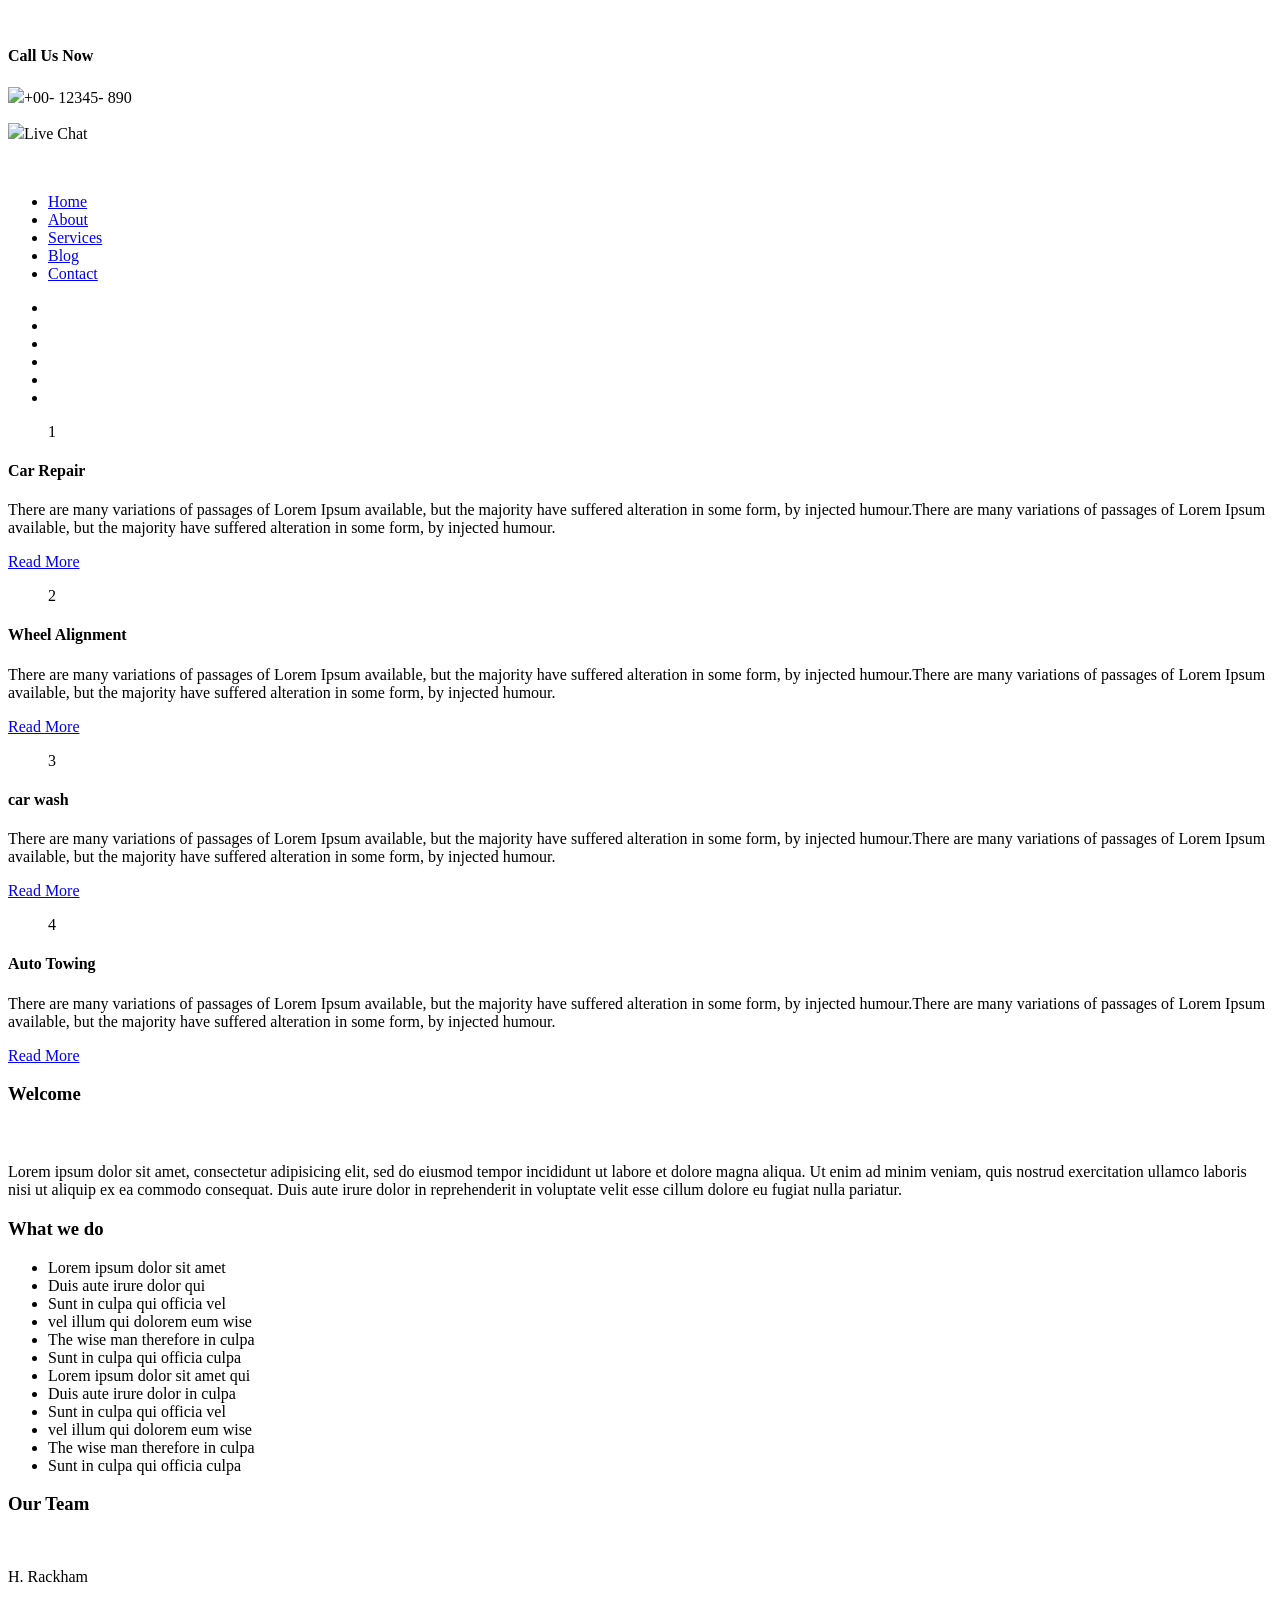
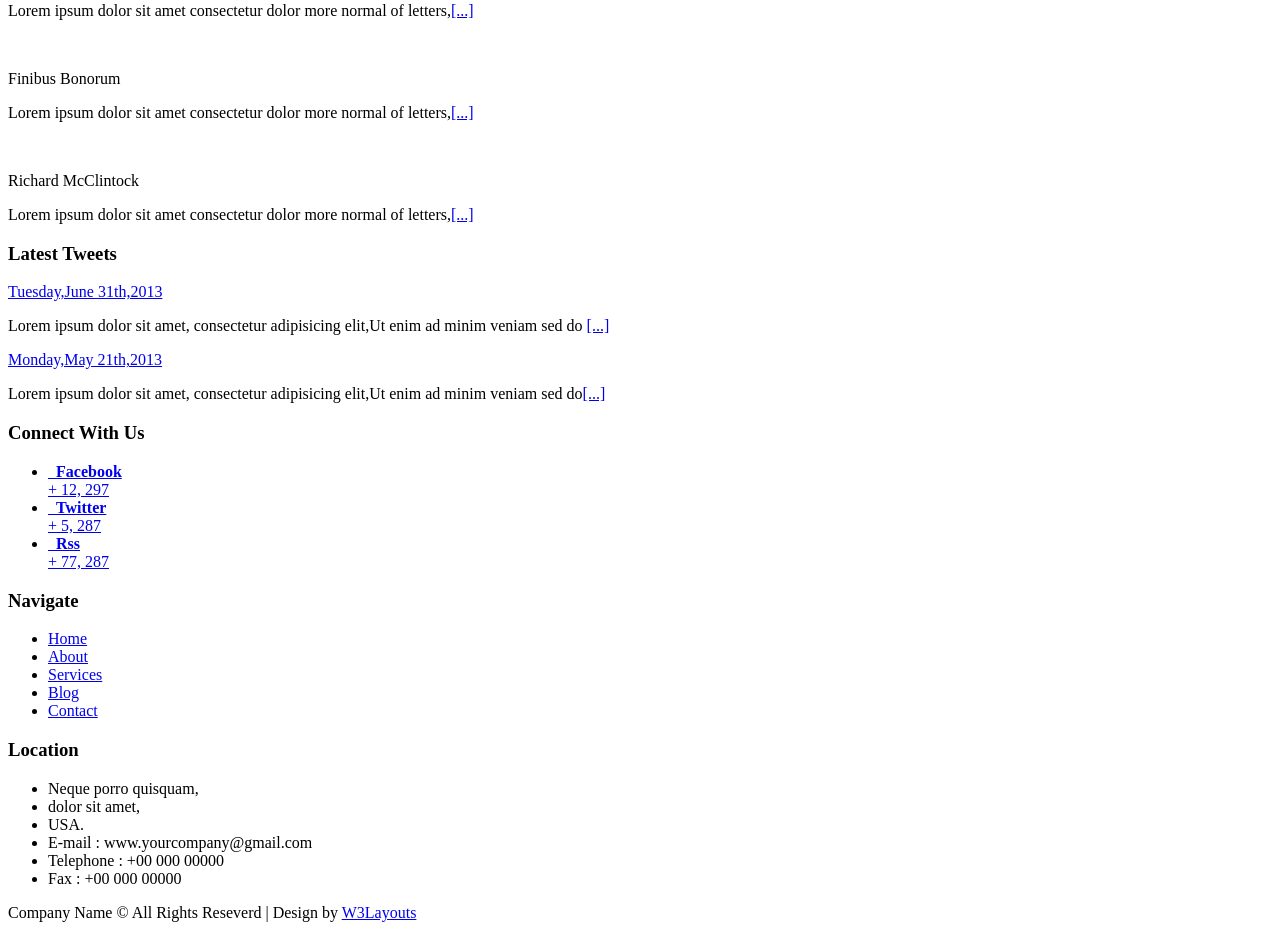
==== smartphone/index.html @ 4da195be "primeiro commit, código html" ====
<!--A Design by W3layouts
Author: W3layout
Author URL: http://w3layouts.com
License: Creative Commons Attribution 3.0 Unported
License URL: http://creativecommons.org/licenses/by/3.0/
-->
<!DOCTYPE HTML>
<html>
<head>
<title>Car Clinic for Iphone, Android and Smartphone Website Templates | Home :: w3layouts</title>
<meta http-equiv="Content-Type" content="text/html; charset=utf-8" />
<meta name="viewport" content="width=device-width, initial-scale=1, maximum-scale=1">
<script type="application/x-javascript"> addEventListener("load", function() { setTimeout(hideURLbar, 0); }, false); function hideURLbar(){ window.scrollTo(0,1); } </script>
<meta name="keywords" content="Car Clinic Iphone web template, Andriod web template, Smartphone web template, free webdesigns for Nokia, Samsung, LG, SonyErricsson, Motorola web design" />
<link href="smartphone/css/style.css" rel="stylesheet" type="text/css" media="all"/>
<link rel="stylesheet" href="smartphone/css/slider.css" type="text/css" media="screen" />
<script type="text/javascript" src="smartphone/js/jquery-1.9.0.min.js"></script>
<script type="text/javascript" src="smartphone/js/jquery.nivo.slider.js"></script>
<!----- Scroll top --------->
<script type="text/javascript" src="smartphone/js/move-top.js"></script>
<script type="text/javascript" src="smartphone/js/easing.js"></script>
<!-----End  Scroll top --------->
 <script type="text/javascript">
    $(window).load(function() {
        $('#slider').nivoSlider();
    });
    </script>
</head>
<body>
  <div class="header">  	
		 <div class="header_top">
		 	 <div class="wrap">
		 			<div class="logo">
		 				<a href="index.html"><img src="smartphone/images/logo.png" alt="" /></a>
					</div>
					<div class="dail">
						<h4>Call Us Now</h4>
						<p><img src="smartphone/images/mobile.png">+00- 12345- 890</p>
						<p><img src="smartphone/images/chat.png">Live Chat</p>
					</div>
					<div class="clear"></div>
					</div>	
		     </div>				
			    	<!--- Slider --->				
     <div class="slider">
      <div class="slider-wrapper theme-default">
            <div id="slider" class="nivoSlider">
                <img src="smartphone/images/1.jpg" data-thumb="smartphone/images/1.jpg" alt="" />
                <img src="smartphone/images/2.jpg" data-thumb="smartphone/images/2.jpg" alt="" />
                <img src="smartphone/images/3.jpg" data-thumb="smartphone/images/3.jpg" alt="" />
                <img src="smartphone/images/4.jpg" data-thumb="smartphone/images/4.jpg" alt="" />
            </div>
        </div>
   </div>
			     <!--- End Slider --->
		   <div class="header-bottom">
	    	<div class="wrap">
		     <div class="menu">
					    <ul>
							<li class="active"><a href="index.html">Home</a></li>
							<li><a href="about.html">About</a></li>
							<li><a href="services.html">Services</a></li>
							<li><a href="blog.html">Blog</a></li>
							<li><a href="contact.html">Contact</a></li>
							<div class="clear"></div>
						</ul>
					</div>
		        <div class="social-icons">						
		                <ul>
		                    <li><a class="facebook" href="#" target="_blank"> </a></li>
		                    <li><a class="twitter" href="#" target="_blank"></a></li>
		                    <li><a class="googleplus" href="#" target="_blank"></a></li>
		                    <li><a class="pinterest" href="#" target="_blank"></a></li>
		                    <li><a class="dribbble" href="#" target="_blank"></a></li>
		                    <li><a class="vimeo" href="#" target="_blank"></a></li>
		                    <div class="clear"></div>
		                </ul>
		 		    </div>
		 		    <div class="clear"></div>
		 		     </div>
               </div>
		  </div>
		
   <div class="wrap">
   	 <div class="main">
	    <div class="content">
	    	<div class="content_top">
	    	  <div class="section group">
				<div class="col_1_of_4 span_1_of_4">
					<div class="num-heading">
				       <div class="number">
							<figure><span>1</span></figure>
					    </div>
					       		<div class="heading">								
									<h4>Car Repair</h4>
							     </div>
							 <div class="clear"></div>
						</div> 
						    <div class="heading-desc">	
							     	<p>There are many variations of passages of Lorem Ipsum available, but the majority have suffered alteration in some form, by injected humour.There are many variations of passages of Lorem Ipsum available, but the majority have suffered alteration in some form, by injected humour.</p>
					       		        <a href="#" class="button button-icon button-icon-demo">Read More</a>
					       		</div>	
				 </div>
				<div class="col_1_of_4 span_1_of_4">
					<div class="num-heading">
				       <div class="number">
							<figure><span>2</span></figure>
					    </div>
					       		<div class="heading">								
									<h4>Wheel Alignment</h4>
							     </div>
							 <div class="clear"></div>
						</div> 
						    <div class="heading-desc">	
							     	<p>There are many variations of passages of Lorem Ipsum available, but the majority have suffered alteration in some form, by injected humour.There are many variations of passages of Lorem Ipsum available, but the majority have suffered alteration in some form, by injected humour.</p>					       		
					       		<a href="#" class="button button-icon button-icon-demo">Read More</a>
					       		</div>					
				</div>
				<div class="col_1_of_4 span_1_of_4">
					<div class="num-heading">
				       <div class="number">
							<figure><span>3</span></figure>
					    </div>
					       		<div class="heading">								
									<h4>car wash</h4>
							     </div>
							 <div class="clear"></div>
						</div> 
						    <div class="heading-desc">	
							     	<p>There are many variations of passages of Lorem Ipsum available, but the majority have suffered alteration in some form, by injected humour.There are many variations of passages of Lorem Ipsum available, but the majority have suffered alteration in some form, by injected humour.</p>
					       		<a href="#" class="button button-icon button-icon-demo">Read More</a>
					       		</div>					
				</div>
				<div class="col_1_of_4 span_1_of_4">
					<div class="num-heading">
				       <div class="number">
							<figure><span>4</span></figure>
					    </div>
					       		<div class="heading">								
									<h4>Auto Towing</h4>
							     </div>
							 <div class="clear"></div>
						</div> 
						    <div class="heading-desc">	
							     	<p>There are many variations of passages of Lorem Ipsum available, but the majority have suffered alteration in some form, by injected humour.There are many variations of passages of Lorem Ipsum available, but the majority have suffered alteration in some form, by injected humour.</p>
					       		<a href="#" class="button button-icon button-icon-demo">Read More</a>
					       		</div>
				    </div>
			   </div>
	    	</div>	
	    	   <div class="content-bottom">
		    	   	<div class="section group">
		    	   		<div class="col_1_of_3 span_1_of_3">
						<h3>Welcome</h3>
						<img src="smartphone/images/welcome.jpg" alt=""/>
						<p style="padding-top:5px;">Lorem ipsum dolor sit amet, consectetur adipisicing elit, sed do eiusmod tempor incididunt ut labore et dolore magna aliqua. Ut enim ad minim veniam, quis nostrud exercitation ullamco laboris nisi ut aliquip ex ea commodo consequat. Duis aute irure dolor in reprehenderit in voluptate velit esse cillum dolore eu fugiat nulla pariatur.</p>
					</div>
						<div class="col_1_of_3 span_1_of_3">
							<h3>What we do</h3>
							   <ul>
		  						<li>Lorem ipsum dolor sit amet</li>
		  						<li>Duis aute irure dolor qui</li>
		  						<li>Sunt in culpa qui officia vel</li>
		  						<li>vel illum qui dolorem eum wise</li>
		  						<li>The wise man therefore in culpa</li>
		  						<li>Sunt in culpa qui officia culpa</li>
		  						<li>Lorem ipsum dolor sit amet qui</li>
		  						<li>Duis aute irure dolor in culpa</li>
		  						<li>Sunt in culpa qui officia vel</li>
		  						<li>vel illum qui dolorem eum wise</li>
		  						<li>The wise man therefore in culpa</li>
		  						<li>Sunt in culpa qui officia culpa</li>
		  			        </ul>
						</div>					
						<div class="col_1_of_3 span_1_of_3">
							<h3>Our Team</h3>
							<div class="post-grid">
								<img src="smartphone/images/team-1.jpg" alt="" />
								<p><span> H. Rackham</span></p>
									<p>Lorem ipsum dolor sit amet consectetur dolor more normal of letters,<a href="#">[...]</a></p>
								<div class="clear"> </div>
					 		 </div>
					 		 <div class="post-grid">
								<img src="smartphone/images/team-2.jpg"  alt="" />
								<p><span>Finibus Bonorum</span></p>
									<p>Lorem ipsum dolor sit amet consectetur dolor more normal of letters,<a href="#">[...]</a></p>
								<div class="clear"> </div>
					 		 </div>
					 		 <div class="post-grid">
								<img src="smartphone/images/team-3.jpg" alt="" />
								<p><span>Richard McClintock</span></p>
									<p>Lorem ipsum dolor sit amet consectetur dolor more normal of letters,<a href="#">[...]</a></p>
								<div class="clear"> </div>
					 		 </div>
						</div>
				  </div>
			   </div>
		    </div>
		</div> 
		</div>  
   <div class="footer">
   	 <div class="wrap">
   	 <div class="footer_grides">
	     <div class="section group">
				<div class="col_1_of_4 span_1_of_4">
					<h3>Latest Tweets</h3>
						<div class="post">
				    		<p><span><a href="#">Tuesday,June 31th,2013</a></span></p>
				    		<p>Lorem ipsum dolor sit amet, consectetur adipisicing elit,Ut enim ad minim veniam sed do <span><a href="#">[...]</a></span></p>
				       </div>
				       <div class="post">
				    		<p><span><a href="#">Monday,May 21th,2013</a></span></p>
				    		<p>Lorem ipsum dolor sit amet, consectetur adipisicing elit,Ut enim ad minim veniam sed do<span><a href="#">[...]</a></span></p>
				       </div>
				</div>
				<div class="col_1_of_4 span_1_of_4">
					<h3>Connect With Us</h3>
					<div class="social_icons">
                	<ul>
                    	<li><a href="#" class="facebook">
                        	<span class="icon"> &nbsp;</span> <span class="inner"><strong>Facebook</strong> <br>+ 12, 297</span>
                        </a></li>
                        <li><a href="#" class="twitter">
                        	<span class="icon"> &nbsp;</span> <span class="inner"><strong>Twitter</strong> <br>+ 5, 287</span>
                        </a></li>
                         <li><a href="#" class="rss">
                        	<span class="icon"> &nbsp;</span> <span class="inner"><strong>Rss</strong> <br>+ 77, 287</span>
                        </a></li>
                    </ul>
                </div>
				</div>
				<div class="col_1_of_4 span_1_of_4">
					<h3>Navigate</h3>
					          <ul>
						           <li><a href="index.html">Home</a></li>
						     		<li><a href="about.html">About</a></li>						     			
						     		<li><a href="services.html">Services</a></li>
						     		<li><a href="blog.html">Blog</a></li>						     		
						     		<li><a href="contact.html">Contact</a></li>
						   	   </ul>
				</div>
				<div class="col_1_of_4 span_1_of_4">
					<h3>Location</h3>
					      <ul>
						  	  <li>Neque porro quisquam,</li>
						  	  <li>dolor sit amet,</li>
						  	   <li>USA.</li>
						  	 <li><span>E-mail :</span> www.yourcompany@gmail.com</li>
						  	 <li><span>Telephone :</span> +00 000 00000</li>
						  	 <li><span>Fax :</span> +00 000 00000</li>
						  </ul>
				</div>
			</div>
	    </div>
  </div>
		 <div class="copy_right">
		 	 <div class="wrap">
				<p>Company Name © All Rights Reseverd | Design by  <a href="http://w3layouts.com">W3Layouts</a></p>
			 </div>
		</div>	
		<!------------ scroll Top ------------>
	 <script type="text/javascript">
		$(document).ready(function() {
			/*
			var defaults = {
	  			containerID: 'toTop', // fading element id
				containerHoverID: 'toTopHover', // fading element hover id
				scrollSpeed: 1200,
				easingType: 'linear' 
	 		};
			*/
			
			$().UItoTop({ easingType: 'easeOutQuart' });
			
		});
	</script>
    <a href="#" id="toTop"><span id="toTopHover"> </span></a>
	<!------------ End scroll Top ------------>
  </div>  
</body>
</html>
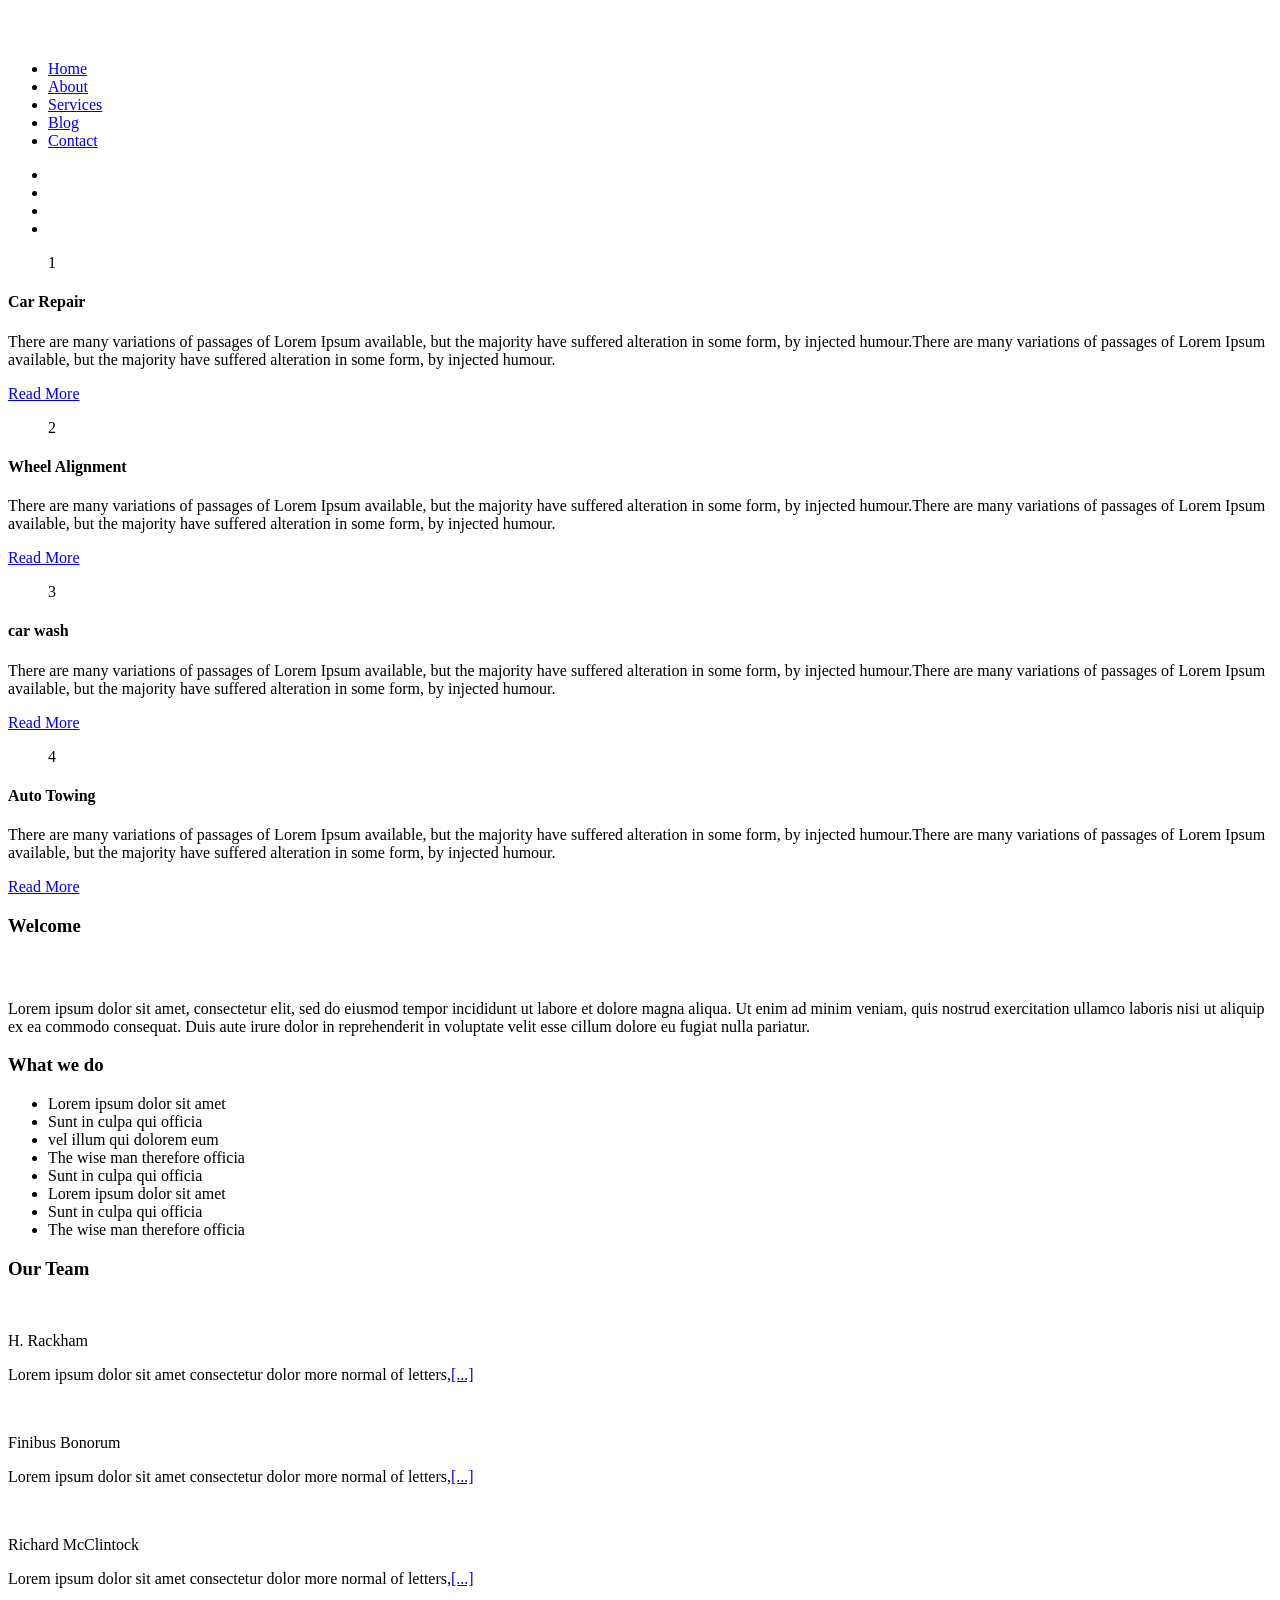
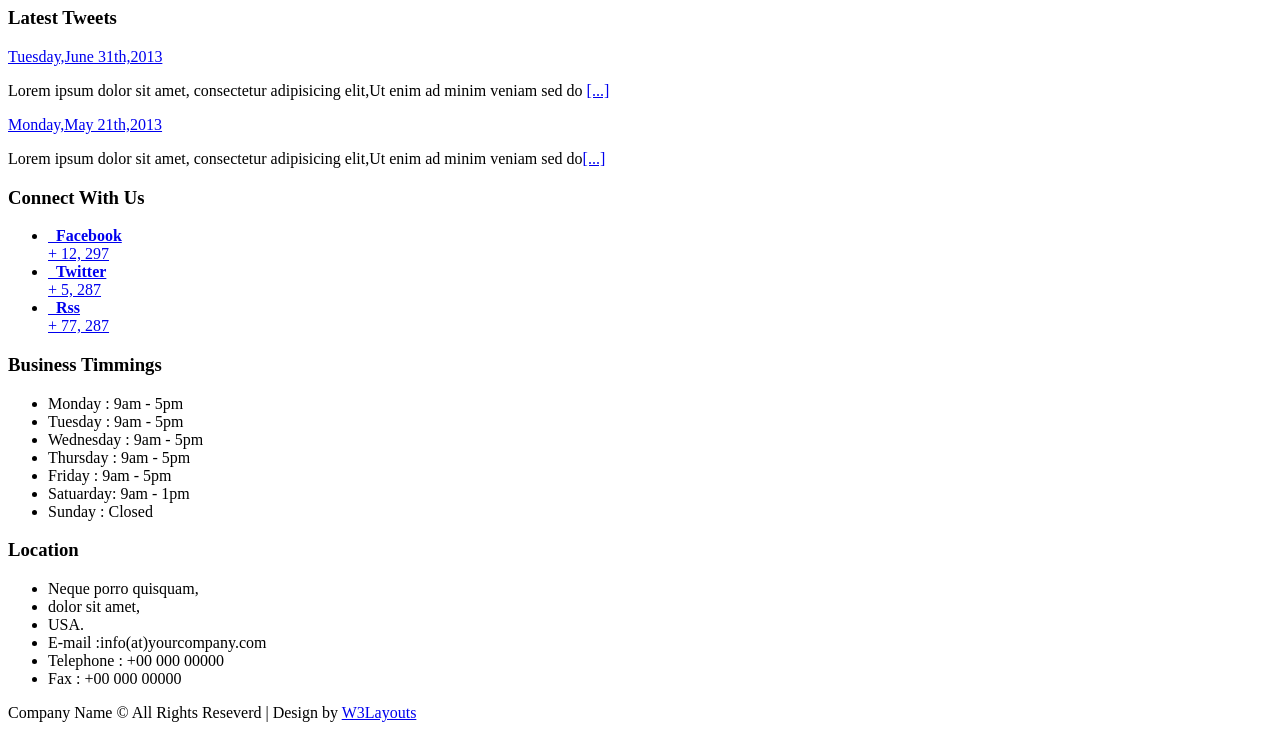
==== commit 0a79e14a: "alteração layout código html" ====
--- a/smartphone/index.html
+++ b/smartphone/index.html
@@ -7,19 +7,15 @@
 <!DOCTYPE HTML>
 <html>
 <head>
-<title>Car Clinic for Iphone, Android and Smartphone Website Templates | Home :: w3layouts</title>
-<meta http-equiv="Content-Type" content="text/html; charset=utf-8" />
-<meta name="viewport" content="width=device-width, initial-scale=1, maximum-scale=1">
-<script type="application/x-javascript"> addEventListener("load", function() { setTimeout(hideURLbar, 0); }, false); function hideURLbar(){ window.scrollTo(0,1); } </script>
-<meta name="keywords" content="Car Clinic Iphone web template, Andriod web template, Smartphone web template, free webdesigns for Nokia, Samsung, LG, SonyErricsson, Motorola web design" />
+<title>Car Garage for Iphone, Android and Smartphone Website Templates | Home :: w3layouts</title>
+  <meta http-equiv="Content-Type" content="text/html; charset=utf-8" />
+  <meta name="viewport" content="width=device-width, initial-scale=1, maximum-scale=1">
+  <script type="application/x-javascript"> addEventListener("load", function() { setTimeout(hideURLbar, 0); }, false); function hideURLbar(){ window.scrollTo(0,1); } </script>
+  <meta name="keywords" content="Car Garage Iphone web template, Andriod web template, Smartphone web template, free webdesigns for Nokia, Samsung, LG, SonyErricsson, Motorola web design" />
 <link href="smartphone/css/style.css" rel="stylesheet" type="text/css" media="all"/>
 <link rel="stylesheet" href="smartphone/css/slider.css" type="text/css" media="screen" />
 <script type="text/javascript" src="smartphone/js/jquery-1.9.0.min.js"></script>
 <script type="text/javascript" src="smartphone/js/jquery.nivo.slider.js"></script>
-<!----- Scroll top --------->
-<script type="text/javascript" src="smartphone/js/move-top.js"></script>
-<script type="text/javascript" src="smartphone/js/easing.js"></script>
-<!-----End  Scroll top --------->
  <script type="text/javascript">
     $(window).load(function() {
         $('#slider').nivoSlider();
@@ -27,149 +23,135 @@
     </script>
 </head>
 <body>
-  <div class="header">  	
-		 <div class="header_top">
-		 	 <div class="wrap">
-		 			<div class="logo">
-		 				<a href="index.html"><img src="smartphone/images/logo.png" alt="" /></a>
-					</div>
-					<div class="dail">
-						<h4>Call Us Now</h4>
-						<p><img src="smartphone/images/mobile.png">+00- 12345- 890</p>
-						<p><img src="smartphone/images/chat.png">Live Chat</p>
-					</div>
-					<div class="clear"></div>
-					</div>	
-		     </div>				
-			    	<!--- Slider --->				
-     <div class="slider">
-      <div class="slider-wrapper theme-default">
-            <div id="slider" class="nivoSlider">
-                <img src="smartphone/images/1.jpg" data-thumb="smartphone/images/1.jpg" alt="" />
-                <img src="smartphone/images/2.jpg" data-thumb="smartphone/images/2.jpg" alt="" />
-                <img src="smartphone/images/3.jpg" data-thumb="smartphone/images/3.jpg" alt="" />
-                <img src="smartphone/images/4.jpg" data-thumb="smartphone/images/4.jpg" alt="" />
-            </div>
-        </div>
-   </div>
+  <div class="wrap">
+  	 <div class="header">  	
+		 		<!--- Slider --->				
+				     <div class="slider">
+				      <div class="slider-wrapper theme-default">
+				            <div id="slider" class="nivoSlider">
+				                <img src="smartphone/images/1.jpg" data-thumb="smartphone/images/1.jpg" alt="" />
+				                <img src="smartphone/images/4.jpg" data-thumb="smartphone/images/2.jpg" alt="" />
+				                <img src="smartphone/images/3.jpg" data-thumb="smartphone/images/3.jpg" alt="" />
+				                <img src="smartphone/images/2.jpg" data-thumb="smartphone/images/4.jpg" alt="" />
+				            </div>
+				        </div>
+				          <div class="header_desc">
+				 			 <div class="logo">
+				 				<a href="index.html"><img src="smartphone/images/logo.png" alt="" /></a>
+							 </div>							
+		     		    </div>
+				   </div>
 			     <!--- End Slider --->
-		   <div class="header-bottom">
-	    	<div class="wrap">
-		     <div class="menu">
-					    <ul>
-							<li class="active"><a href="index.html">Home</a></li>
-							<li><a href="about.html">About</a></li>
-							<li><a href="services.html">Services</a></li>
-							<li><a href="blog.html">Blog</a></li>
-							<li><a href="contact.html">Contact</a></li>
-							<div class="clear"></div>
-						</ul>
-					</div>
-		        <div class="social-icons">						
+			 <div class="header-bottom">
+	          <nav class="nav">	        	
+	    	    <a href="#" id="w3-menu-trigger"> </a>
+	                  <ul class="nav-list">
+	            	        <li class="nav-item"><a class="active" href="index.html">Home</a></li>
+							<li class="nav-item"><a href="about.html">About</a></li>
+							<li class="nav-item"><a href="services.html">Services</a></li>
+							<li class="nav-item"><a href="blog.html">Blog</a></li>
+							<li class="nav-item"><a href="contact.html">Contact</a></li>
+	                 </ul>
+	             </nav>
+	               <div class="social-icons">						
 		                <ul>
 		                    <li><a class="facebook" href="#" target="_blank"> </a></li>
 		                    <li><a class="twitter" href="#" target="_blank"></a></li>
 		                    <li><a class="googleplus" href="#" target="_blank"></a></li>
-		                    <li><a class="pinterest" href="#" target="_blank"></a></li>
-		                    <li><a class="dribbble" href="#" target="_blank"></a></li>
-		                    <li><a class="vimeo" href="#" target="_blank"></a></li>
+		                    <li><a class="rss" href="#" target="_blank"></a></li>
 		                    <div class="clear"></div>
 		                </ul>
 		 		    </div>
-		 		    <div class="clear"></div>
-		 		     </div>
-               </div>
-		  </div>
-		
+	             <div class="clear"> </div>
+	          <script src="smartphone/js/responsive.menu.js"></script>
+          </div>								
+		</div>
+	</div>
    <div class="wrap">
    	 <div class="main">
 	    <div class="content">
 	    	<div class="content_top">
-	    	  <div class="section group">
-				<div class="col_1_of_4 span_1_of_4">
-					<div class="num-heading">
-				       <div class="number">
-							<figure><span>1</span></figure>
-					    </div>
-					       		<div class="heading">								
-									<h4>Car Repair</h4>
-							     </div>
-							 <div class="clear"></div>
-						</div> 
-						    <div class="heading-desc">	
-							     	<p>There are many variations of passages of Lorem Ipsum available, but the majority have suffered alteration in some form, by injected humour.There are many variations of passages of Lorem Ipsum available, but the majority have suffered alteration in some form, by injected humour.</p>
-					       		        <a href="#" class="button button-icon button-icon-demo">Read More</a>
-					       		</div>	
-				 </div>
-				<div class="col_1_of_4 span_1_of_4">
-					<div class="num-heading">
-				       <div class="number">
-							<figure><span>2</span></figure>
-					    </div>
-					       		<div class="heading">								
-									<h4>Wheel Alignment</h4>
-							     </div>
-							 <div class="clear"></div>
-						</div> 
-						    <div class="heading-desc">	
-							     	<p>There are many variations of passages of Lorem Ipsum available, but the majority have suffered alteration in some form, by injected humour.There are many variations of passages of Lorem Ipsum available, but the majority have suffered alteration in some form, by injected humour.</p>					       		
-					       		<a href="#" class="button button-icon button-icon-demo">Read More</a>
-					       		</div>					
-				</div>
-				<div class="col_1_of_4 span_1_of_4">
+	    	     <div class="section group">
+					   <div class="col_1_of_4 span_1_of_4">
+						  <div class="num-heading">
+					         <div class="number">
+								<figure><span>1</span></figure>
+						     </div>
+						     <div class="heading">								
+								<h4>Car Repair</h4>
+							 </div>
+							<div class="clear"></div>
+							</div> 
+							    <div class="heading-desc">	
+								     <p>There are many variations of passages of Lorem Ipsum available, but the majority have suffered alteration in some form, by injected humour.There are many variations of passages of Lorem Ipsum available, but the majority have suffered alteration in some form, by injected humour.</p>
+						       		 <a href="#" class="button">Read More</a>
+						       	</div>	
+					  </div>
+						 <div class="col_1_of_4 span_1_of_4">
+							<div class="num-heading">
+						       <div class="number">
+									<figure><span>2</span></figure>
+							    </div>
+							    <div class="heading">								
+								  <h4>Wheel Alignment</h4>
+							    </div>
+							    <div class="clear"></div>
+								</div> 
+								<div class="heading-desc">	
+									<p>There are many variations of passages of Lorem Ipsum available, but the majority have suffered alteration in some form, by injected humour.There are many variations of passages of Lorem Ipsum available, but the majority have suffered alteration in some form, by injected humour.</p>					       		
+							         <a href="#" class="button">Read More</a>
+							   </div>					
+						 </div>
+				 <div class="col_1_of_4 span_1_of_4">
 					<div class="num-heading">
 				       <div class="number">
 							<figure><span>3</span></figure>
 					    </div>
-					       		<div class="heading">								
-									<h4>car wash</h4>
-							     </div>
-							 <div class="clear"></div>
+					    <div class="heading">								
+							<h4>car wash</h4>
+						</div>
+					    <div class="clear"></div>
 						</div> 
-						    <div class="heading-desc">	
-							     	<p>There are many variations of passages of Lorem Ipsum available, but the majority have suffered alteration in some form, by injected humour.There are many variations of passages of Lorem Ipsum available, but the majority have suffered alteration in some form, by injected humour.</p>
-					       		<a href="#" class="button button-icon button-icon-demo">Read More</a>
-					       		</div>					
-				</div>
-				<div class="col_1_of_4 span_1_of_4">
-					<div class="num-heading">
-				       <div class="number">
-							<figure><span>4</span></figure>
+						<div class="heading-desc">	
+							<p>There are many variations of passages of Lorem Ipsum available, but the majority have suffered alteration in some form, by injected humour.There are many variations of passages of Lorem Ipsum available, but the majority have suffered alteration in some form, by injected humour.</p>
+					         <a href="#" class="button">Read More</a>
+					 </div>					
+				</div>
+					  <div class="col_1_of_4 span_1_of_4">
+						 <div class="num-heading">
+					       <div class="number">
+								<figure><span>4</span></figure>
+						   </div>
+						   <div class="heading">								
+							  <h4>Auto Towing</h4>
+						   </div>
+						    <div class="clear"></div>
+							</div> 
+							    <div class="heading-desc">	
+								    <p>There are many variations of passages of Lorem Ipsum available, but the majority have suffered alteration in some form, by injected humour.There are many variations of passages of Lorem Ipsum available, but the majority have suffered alteration in some form, by injected humour.</p>
+						       		<a href="#" class="button button-icon button-icon-demo">Read More</a>
+						       </div>
 					    </div>
-					       		<div class="heading">								
-									<h4>Auto Towing</h4>
-							     </div>
-							 <div class="clear"></div>
-						</div> 
-						    <div class="heading-desc">	
-							     	<p>There are many variations of passages of Lorem Ipsum available, but the majority have suffered alteration in some form, by injected humour.There are many variations of passages of Lorem Ipsum available, but the majority have suffered alteration in some form, by injected humour.</p>
-					       		<a href="#" class="button button-icon button-icon-demo">Read More</a>
-					       		</div>
-				    </div>
-			   </div>
+			      </div>
 	    	</div>	
 	    	   <div class="content-bottom">
 		    	   	<div class="section group">
 		    	   		<div class="col_1_of_3 span_1_of_3">
 						<h3>Welcome</h3>
 						<img src="smartphone/images/welcome.jpg" alt=""/>
-						<p style="padding-top:5px;">Lorem ipsum dolor sit amet, consectetur adipisicing elit, sed do eiusmod tempor incididunt ut labore et dolore magna aliqua. Ut enim ad minim veniam, quis nostrud exercitation ullamco laboris nisi ut aliquip ex ea commodo consequat. Duis aute irure dolor in reprehenderit in voluptate velit esse cillum dolore eu fugiat nulla pariatur.</p>
+						<p style="padding-top:10px;">Lorem ipsum dolor sit amet, consectetur elit, sed do eiusmod tempor incididunt ut labore et dolore magna aliqua. Ut enim ad minim veniam, quis nostrud exercitation ullamco laboris nisi ut aliquip ex ea commodo consequat. Duis aute irure dolor in reprehenderit in voluptate velit esse cillum dolore eu fugiat nulla pariatur.</p>
 					</div>
 						<div class="col_1_of_3 span_1_of_3">
 							<h3>What we do</h3>
 							   <ul>
 		  						<li>Lorem ipsum dolor sit amet</li>
-		  						<li>Duis aute irure dolor qui</li>
-		  						<li>Sunt in culpa qui officia vel</li>
-		  						<li>vel illum qui dolorem eum wise</li>
-		  						<li>The wise man therefore in culpa</li>
-		  						<li>Sunt in culpa qui officia culpa</li>
-		  						<li>Lorem ipsum dolor sit amet qui</li>
-		  						<li>Duis aute irure dolor in culpa</li>
-		  						<li>Sunt in culpa qui officia vel</li>
-		  						<li>vel illum qui dolorem eum wise</li>
-		  						<li>The wise man therefore in culpa</li>
-		  						<li>Sunt in culpa qui officia culpa</li>
+		  						<li>Sunt in culpa qui officia</li>
+		  						<li>vel illum qui dolorem eum</li>
+		  						<li>The wise man therefore officia</li>
+		  						<li>Sunt in culpa qui officia</li>
+		  						<li>Lorem ipsum dolor sit amet</li>
+		  						<li>Sunt in culpa qui officia</li>
+		  						<li>The wise man therefore officia</li>
 		  			        </ul>
 						</div>					
 						<div class="col_1_of_3 span_1_of_3">
@@ -197,9 +179,9 @@
 			   </div>
 		    </div>
 		</div> 
-		</div>  
+	</div>  
+  <div class="wrap">
    <div class="footer">
-   	 <div class="wrap">
    	 <div class="footer_grides">
 	     <div class="section group">
 				<div class="col_1_of_4 span_1_of_4">
@@ -229,14 +211,16 @@
                     </ul>
                 </div>
 				</div>
-				<div class="col_1_of_4 span_1_of_4">
-					<h3>Navigate</h3>
+				<div class="col_1_of_4 span_1_of_4 timmings">
+					<h3>Business Timmings</h3>
 					          <ul>
-						           <li><a href="index.html">Home</a></li>
-						     		<li><a href="about.html">About</a></li>						     			
-						     		<li><a href="services.html">Services</a></li>
-						     		<li><a href="blog.html">Blog</a></li>						     		
-						     		<li><a href="contact.html">Contact</a></li>
+						            <li>Monday : <span>9am - 5pm</span></li>
+						     		<li>Tuesday : <span>9am - 5pm</span></li>					     			
+						     		<li>Wednesday : <span>9am - 5pm</span></li>
+						     		<li>Thursday : <span>9am - 5pm</span></li>					     		
+						     		<li>Friday : <span>9am - 5pm</span></li>
+						     		<li>Satuarday: <span>9am - 1pm</span></li>
+						     		<li>Sunday : <span>Closed</span></li>
 						   	   </ul>
 				</div>
 				<div class="col_1_of_4 span_1_of_4">
@@ -245,37 +229,19 @@
 						  	  <li>Neque porro quisquam,</li>
 						  	  <li>dolor sit amet,</li>
 						  	   <li>USA.</li>
-						  	 <li><span>E-mail :</span> www.yourcompany@gmail.com</li>
+						  	 <li><span>E-mail :</span>info(at)yourcompany.com</li>
 						  	 <li><span>Telephone :</span> +00 000 00000</li>
 						  	 <li><span>Fax :</span> +00 000 00000</li>
 						  </ul>
-				</div>
+				   </div>
 			</div>
 	    </div>
-  </div>
+     </div>
 		 <div class="copy_right">
 		 	 <div class="wrap">
 				<p>Company Name © All Rights Reseverd | Design by  <a href="http://w3layouts.com">W3Layouts</a></p>
 			 </div>
 		</div>	
-		<!------------ scroll Top ------------>
-	 <script type="text/javascript">
-		$(document).ready(function() {
-			/*
-			var defaults = {
-	  			containerID: 'toTop', // fading element id
-				containerHoverID: 'toTopHover', // fading element hover id
-				scrollSpeed: 1200,
-				easingType: 'linear' 
-	 		};
-			*/
-			
-			$().UItoTop({ easingType: 'easeOutQuart' });
-			
-		});
-	</script>
-    <a href="#" id="toTop"><span id="toTopHover"> </span></a>
-	<!------------ End scroll Top ------------>
   </div>  
 </body>
 </html>
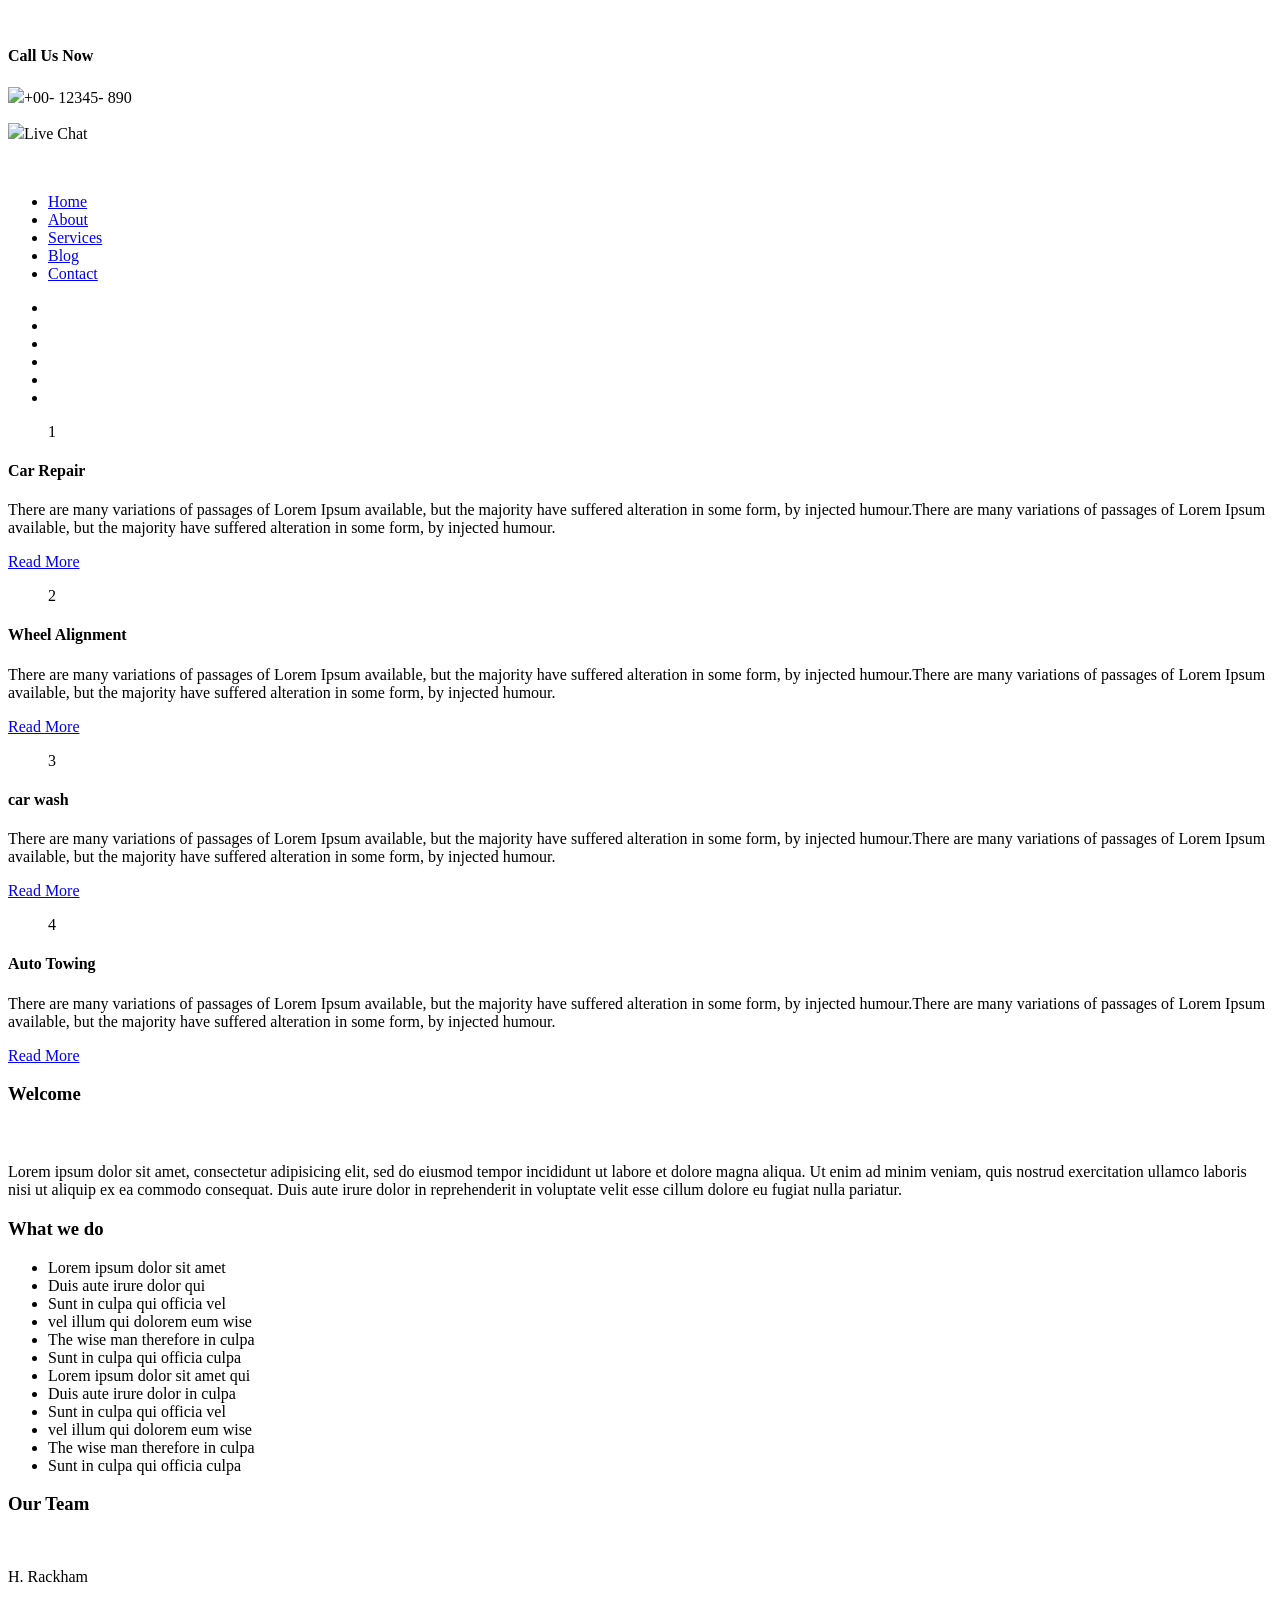
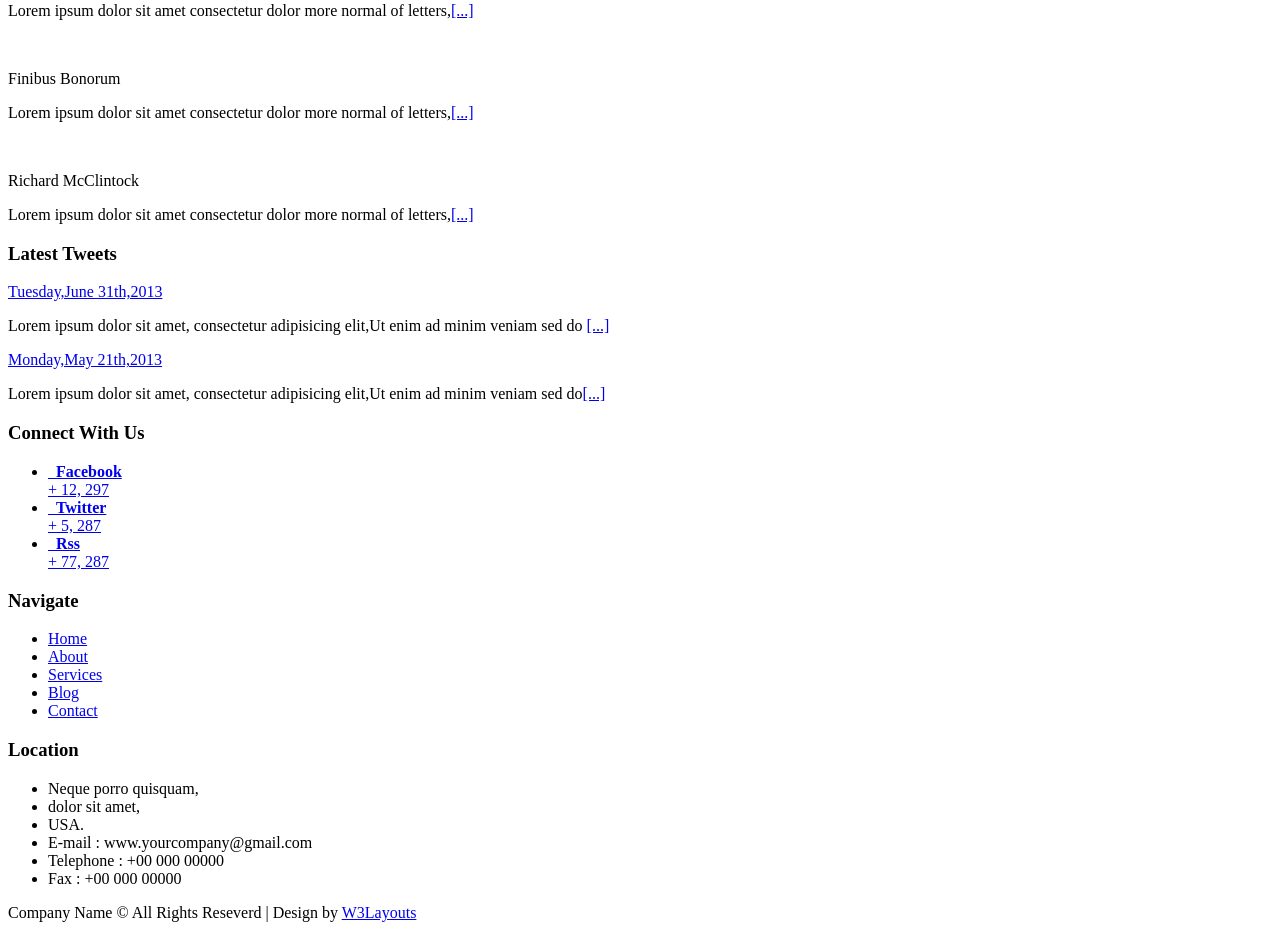
==== commit 0e17ec64: "alteração layout código html" ====
--- a/smartphone/index.html
+++ b/smartphone/index.html
@@ -7,15 +7,19 @@
 <!DOCTYPE HTML>
 <html>
 <head>
-<title>Car Garage for Iphone, Android and Smartphone Website Templates | Home :: w3layouts</title>
-  <meta http-equiv="Content-Type" content="text/html; charset=utf-8" />
-  <meta name="viewport" content="width=device-width, initial-scale=1, maximum-scale=1">
-  <script type="application/x-javascript"> addEventListener("load", function() { setTimeout(hideURLbar, 0); }, false); function hideURLbar(){ window.scrollTo(0,1); } </script>
-  <meta name="keywords" content="Car Garage Iphone web template, Andriod web template, Smartphone web template, free webdesigns for Nokia, Samsung, LG, SonyErricsson, Motorola web design" />
+<title>Car Clinic for Iphone, Android and Smartphone Website Templates | Home :: w3layouts</title>
+<meta http-equiv="Content-Type" content="text/html; charset=utf-8" />
+<meta name="viewport" content="width=device-width, initial-scale=1, maximum-scale=1">
+<script type="application/x-javascript"> addEventListener("load", function() { setTimeout(hideURLbar, 0); }, false); function hideURLbar(){ window.scrollTo(0,1); } </script>
+<meta name="keywords" content="Car Clinic Iphone web template, Andriod web template, Smartphone web template, free webdesigns for Nokia, Samsung, LG, SonyErricsson, Motorola web design" />
 <link href="smartphone/css/style.css" rel="stylesheet" type="text/css" media="all"/>
 <link rel="stylesheet" href="smartphone/css/slider.css" type="text/css" media="screen" />
 <script type="text/javascript" src="smartphone/js/jquery-1.9.0.min.js"></script>
 <script type="text/javascript" src="smartphone/js/jquery.nivo.slider.js"></script>
+<!----- Scroll top --------->
+<script type="text/javascript" src="smartphone/js/move-top.js"></script>
+<script type="text/javascript" src="smartphone/js/easing.js"></script>
+<!-----End  Scroll top --------->
  <script type="text/javascript">
     $(window).load(function() {
         $('#slider').nivoSlider();
@@ -23,135 +27,149 @@
     </script>
 </head>
 <body>
-  <div class="wrap">
-  	 <div class="header">  	
-		 		<!--- Slider --->				
-				     <div class="slider">
-				      <div class="slider-wrapper theme-default">
-				            <div id="slider" class="nivoSlider">
-				                <img src="smartphone/images/1.jpg" data-thumb="smartphone/images/1.jpg" alt="" />
-				                <img src="smartphone/images/4.jpg" data-thumb="smartphone/images/2.jpg" alt="" />
-				                <img src="smartphone/images/3.jpg" data-thumb="smartphone/images/3.jpg" alt="" />
-				                <img src="smartphone/images/2.jpg" data-thumb="smartphone/images/4.jpg" alt="" />
-				            </div>
-				        </div>
-				          <div class="header_desc">
-				 			 <div class="logo">
-				 				<a href="index.html"><img src="smartphone/images/logo.png" alt="" /></a>
-							 </div>							
-		     		    </div>
-				   </div>
+  <div class="header">  	
+		 <div class="header_top">
+		 	 <div class="wrap">
+		 			<div class="logo">
+		 				<a href="index.html"><img src="smartphone/images/logo.png" alt="" /></a>
+					</div>
+					<div class="dail">
+						<h4>Call Us Now</h4>
+						<p><img src="smartphone/images/mobile.png">+00- 12345- 890</p>
+						<p><img src="smartphone/images/chat.png">Live Chat</p>
+					</div>
+					<div class="clear"></div>
+					</div>	
+		     </div>				
+			    	<!--- Slider --->				
+     <div class="slider">
+      <div class="slider-wrapper theme-default">
+            <div id="slider" class="nivoSlider">
+                <img src="smartphone/images/1.jpg" data-thumb="smartphone/images/1.jpg" alt="" />
+                <img src="smartphone/images/2.jpg" data-thumb="smartphone/images/2.jpg" alt="" />
+                <img src="smartphone/images/3.jpg" data-thumb="smartphone/images/3.jpg" alt="" />
+                <img src="smartphone/images/4.jpg" data-thumb="smartphone/images/4.jpg" alt="" />
+            </div>
+        </div>
+   </div>
 			     <!--- End Slider --->
-			 <div class="header-bottom">
-	          <nav class="nav">	        	
-	    	    <a href="#" id="w3-menu-trigger"> </a>
-	                  <ul class="nav-list">
-	            	        <li class="nav-item"><a class="active" href="index.html">Home</a></li>
-							<li class="nav-item"><a href="about.html">About</a></li>
-							<li class="nav-item"><a href="services.html">Services</a></li>
-							<li class="nav-item"><a href="blog.html">Blog</a></li>
-							<li class="nav-item"><a href="contact.html">Contact</a></li>
-	                 </ul>
-	             </nav>
-	               <div class="social-icons">						
+		   <div class="header-bottom">
+	    	<div class="wrap">
+		     <div class="menu">
+					    <ul>
+							<li class="active"><a href="index.html">Home</a></li>
+							<li><a href="about.html">About</a></li>
+							<li><a href="services.html">Services</a></li>
+							<li><a href="blog.html">Blog</a></li>
+							<li><a href="contact.html">Contact</a></li>
+							<div class="clear"></div>
+						</ul>
+					</div>
+		        <div class="social-icons">						
 		                <ul>
 		                    <li><a class="facebook" href="#" target="_blank"> </a></li>
 		                    <li><a class="twitter" href="#" target="_blank"></a></li>
 		                    <li><a class="googleplus" href="#" target="_blank"></a></li>
-		                    <li><a class="rss" href="#" target="_blank"></a></li>
+		                    <li><a class="pinterest" href="#" target="_blank"></a></li>
+		                    <li><a class="dribbble" href="#" target="_blank"></a></li>
+		                    <li><a class="vimeo" href="#" target="_blank"></a></li>
 		                    <div class="clear"></div>
 		                </ul>
 		 		    </div>
-	             <div class="clear"> </div>
-	          <script src="smartphone/js/responsive.menu.js"></script>
-          </div>								
-		</div>
-	</div>
+		 		    <div class="clear"></div>
+		 		     </div>
+               </div>
+		  </div>
+		
    <div class="wrap">
    	 <div class="main">
 	    <div class="content">
 	    	<div class="content_top">
-	    	     <div class="section group">
-					   <div class="col_1_of_4 span_1_of_4">
-						  <div class="num-heading">
-					         <div class="number">
-								<figure><span>1</span></figure>
-						     </div>
-						     <div class="heading">								
-								<h4>Car Repair</h4>
-							 </div>
-							<div class="clear"></div>
-							</div> 
-							    <div class="heading-desc">	
-								     <p>There are many variations of passages of Lorem Ipsum available, but the majority have suffered alteration in some form, by injected humour.There are many variations of passages of Lorem Ipsum available, but the majority have suffered alteration in some form, by injected humour.</p>
-						       		 <a href="#" class="button">Read More</a>
-						       	</div>	
-					  </div>
-						 <div class="col_1_of_4 span_1_of_4">
-							<div class="num-heading">
-						       <div class="number">
-									<figure><span>2</span></figure>
-							    </div>
-							    <div class="heading">								
-								  <h4>Wheel Alignment</h4>
-							    </div>
-							    <div class="clear"></div>
-								</div> 
-								<div class="heading-desc">	
-									<p>There are many variations of passages of Lorem Ipsum available, but the majority have suffered alteration in some form, by injected humour.There are many variations of passages of Lorem Ipsum available, but the majority have suffered alteration in some form, by injected humour.</p>					       		
-							         <a href="#" class="button">Read More</a>
-							   </div>					
-						 </div>
-				 <div class="col_1_of_4 span_1_of_4">
+	    	  <div class="section group">
+				<div class="col_1_of_4 span_1_of_4">
+					<div class="num-heading">
+				       <div class="number">
+							<figure><span>1</span></figure>
+					    </div>
+					       		<div class="heading">								
+									<h4>Car Repair</h4>
+							     </div>
+							 <div class="clear"></div>
+						</div> 
+						    <div class="heading-desc">	
+							     	<p>There are many variations of passages of Lorem Ipsum available, but the majority have suffered alteration in some form, by injected humour.There are many variations of passages of Lorem Ipsum available, but the majority have suffered alteration in some form, by injected humour.</p>
+					       		        <a href="#" class="button button-icon button-icon-demo">Read More</a>
+					       		</div>	
+				 </div>
+				<div class="col_1_of_4 span_1_of_4">
+					<div class="num-heading">
+				       <div class="number">
+							<figure><span>2</span></figure>
+					    </div>
+					       		<div class="heading">								
+									<h4>Wheel Alignment</h4>
+							     </div>
+							 <div class="clear"></div>
+						</div> 
+						    <div class="heading-desc">	
+							     	<p>There are many variations of passages of Lorem Ipsum available, but the majority have suffered alteration in some form, by injected humour.There are many variations of passages of Lorem Ipsum available, but the majority have suffered alteration in some form, by injected humour.</p>					       		
+					       		<a href="#" class="button button-icon button-icon-demo">Read More</a>
+					       		</div>					
+				</div>
+				<div class="col_1_of_4 span_1_of_4">
 					<div class="num-heading">
 				       <div class="number">
 							<figure><span>3</span></figure>
 					    </div>
-					    <div class="heading">								
-							<h4>car wash</h4>
-						</div>
-					    <div class="clear"></div>
-						</div> 
-						<div class="heading-desc">	
-							<p>There are many variations of passages of Lorem Ipsum available, but the majority have suffered alteration in some form, by injected humour.There are many variations of passages of Lorem Ipsum available, but the majority have suffered alteration in some form, by injected humour.</p>
-					         <a href="#" class="button">Read More</a>
-					 </div>					
-				</div>
-					  <div class="col_1_of_4 span_1_of_4">
-						 <div class="num-heading">
-					       <div class="number">
-								<figure><span>4</span></figure>
-						   </div>
-						   <div class="heading">								
-							  <h4>Auto Towing</h4>
-						   </div>
-						    <div class="clear"></div>
-							</div> 
-							    <div class="heading-desc">	
-								    <p>There are many variations of passages of Lorem Ipsum available, but the majority have suffered alteration in some form, by injected humour.There are many variations of passages of Lorem Ipsum available, but the majority have suffered alteration in some form, by injected humour.</p>
-						       		<a href="#" class="button button-icon button-icon-demo">Read More</a>
-						       </div>
-					    </div>
-			      </div>
+					       		<div class="heading">								
+									<h4>car wash</h4>
+							     </div>
+							 <div class="clear"></div>
+						</div> 
+						    <div class="heading-desc">	
+							     	<p>There are many variations of passages of Lorem Ipsum available, but the majority have suffered alteration in some form, by injected humour.There are many variations of passages of Lorem Ipsum available, but the majority have suffered alteration in some form, by injected humour.</p>
+					       		<a href="#" class="button button-icon button-icon-demo">Read More</a>
+					       		</div>					
+				</div>
+				<div class="col_1_of_4 span_1_of_4">
+					<div class="num-heading">
+				       <div class="number">
+							<figure><span>4</span></figure>
+					    </div>
+					       		<div class="heading">								
+									<h4>Auto Towing</h4>
+							     </div>
+							 <div class="clear"></div>
+						</div> 
+						    <div class="heading-desc">	
+							     	<p>There are many variations of passages of Lorem Ipsum available, but the majority have suffered alteration in some form, by injected humour.There are many variations of passages of Lorem Ipsum available, but the majority have suffered alteration in some form, by injected humour.</p>
+					       		<a href="#" class="button button-icon button-icon-demo">Read More</a>
+					       		</div>
+				    </div>
+			   </div>
 	    	</div>	
 	    	   <div class="content-bottom">
 		    	   	<div class="section group">
 		    	   		<div class="col_1_of_3 span_1_of_3">
 						<h3>Welcome</h3>
 						<img src="smartphone/images/welcome.jpg" alt=""/>
-						<p style="padding-top:10px;">Lorem ipsum dolor sit amet, consectetur elit, sed do eiusmod tempor incididunt ut labore et dolore magna aliqua. Ut enim ad minim veniam, quis nostrud exercitation ullamco laboris nisi ut aliquip ex ea commodo consequat. Duis aute irure dolor in reprehenderit in voluptate velit esse cillum dolore eu fugiat nulla pariatur.</p>
+						<p style="padding-top:5px;">Lorem ipsum dolor sit amet, consectetur adipisicing elit, sed do eiusmod tempor incididunt ut labore et dolore magna aliqua. Ut enim ad minim veniam, quis nostrud exercitation ullamco laboris nisi ut aliquip ex ea commodo consequat. Duis aute irure dolor in reprehenderit in voluptate velit esse cillum dolore eu fugiat nulla pariatur.</p>
 					</div>
 						<div class="col_1_of_3 span_1_of_3">
 							<h3>What we do</h3>
 							   <ul>
 		  						<li>Lorem ipsum dolor sit amet</li>
-		  						<li>Sunt in culpa qui officia</li>
-		  						<li>vel illum qui dolorem eum</li>
-		  						<li>The wise man therefore officia</li>
-		  						<li>Sunt in culpa qui officia</li>
-		  						<li>Lorem ipsum dolor sit amet</li>
-		  						<li>Sunt in culpa qui officia</li>
-		  						<li>The wise man therefore officia</li>
+		  						<li>Duis aute irure dolor qui</li>
+		  						<li>Sunt in culpa qui officia vel</li>
+		  						<li>vel illum qui dolorem eum wise</li>
+		  						<li>The wise man therefore in culpa</li>
+		  						<li>Sunt in culpa qui officia culpa</li>
+		  						<li>Lorem ipsum dolor sit amet qui</li>
+		  						<li>Duis aute irure dolor in culpa</li>
+		  						<li>Sunt in culpa qui officia vel</li>
+		  						<li>vel illum qui dolorem eum wise</li>
+		  						<li>The wise man therefore in culpa</li>
+		  						<li>Sunt in culpa qui officia culpa</li>
 		  			        </ul>
 						</div>					
 						<div class="col_1_of_3 span_1_of_3">
@@ -179,9 +197,9 @@
 			   </div>
 		    </div>
 		</div> 
-	</div>  
-  <div class="wrap">
+		</div>  
    <div class="footer">
+   	 <div class="wrap">
    	 <div class="footer_grides">
 	     <div class="section group">
 				<div class="col_1_of_4 span_1_of_4">
@@ -211,16 +229,14 @@
                     </ul>
                 </div>
 				</div>
-				<div class="col_1_of_4 span_1_of_4 timmings">
-					<h3>Business Timmings</h3>
+				<div class="col_1_of_4 span_1_of_4">
+					<h3>Navigate</h3>
 					          <ul>
-						            <li>Monday : <span>9am - 5pm</span></li>
-						     		<li>Tuesday : <span>9am - 5pm</span></li>					     			
-						     		<li>Wednesday : <span>9am - 5pm</span></li>
-						     		<li>Thursday : <span>9am - 5pm</span></li>					     		
-						     		<li>Friday : <span>9am - 5pm</span></li>
-						     		<li>Satuarday: <span>9am - 1pm</span></li>
-						     		<li>Sunday : <span>Closed</span></li>
+						           <li><a href="index.html">Home</a></li>
+						     		<li><a href="about.html">About</a></li>						     			
+						     		<li><a href="services.html">Services</a></li>
+						     		<li><a href="blog.html">Blog</a></li>						     		
+						     		<li><a href="contact.html">Contact</a></li>
 						   	   </ul>
 				</div>
 				<div class="col_1_of_4 span_1_of_4">
@@ -229,19 +245,37 @@
 						  	  <li>Neque porro quisquam,</li>
 						  	  <li>dolor sit amet,</li>
 						  	   <li>USA.</li>
-						  	 <li><span>E-mail :</span>info(at)yourcompany.com</li>
+						  	 <li><span>E-mail :</span> www.yourcompany@gmail.com</li>
 						  	 <li><span>Telephone :</span> +00 000 00000</li>
 						  	 <li><span>Fax :</span> +00 000 00000</li>
 						  </ul>
-				   </div>
+				</div>
 			</div>
 	    </div>
-     </div>
+  </div>
 		 <div class="copy_right">
 		 	 <div class="wrap">
 				<p>Company Name © All Rights Reseverd | Design by  <a href="http://w3layouts.com">W3Layouts</a></p>
 			 </div>
 		</div>	
+		<!------------ scroll Top ------------>
+	 <script type="text/javascript">
+		$(document).ready(function() {
+			/*
+			var defaults = {
+	  			containerID: 'toTop', // fading element id
+				containerHoverID: 'toTopHover', // fading element hover id
+				scrollSpeed: 1200,
+				easingType: 'linear' 
+	 		};
+			*/
+			
+			$().UItoTop({ easingType: 'easeOutQuart' });
+			
+		});
+	</script>
+    <a href="#" id="toTop"><span id="toTopHover"> </span></a>
+	<!------------ End scroll Top ------------>
   </div>  
 </body>
 </html>
